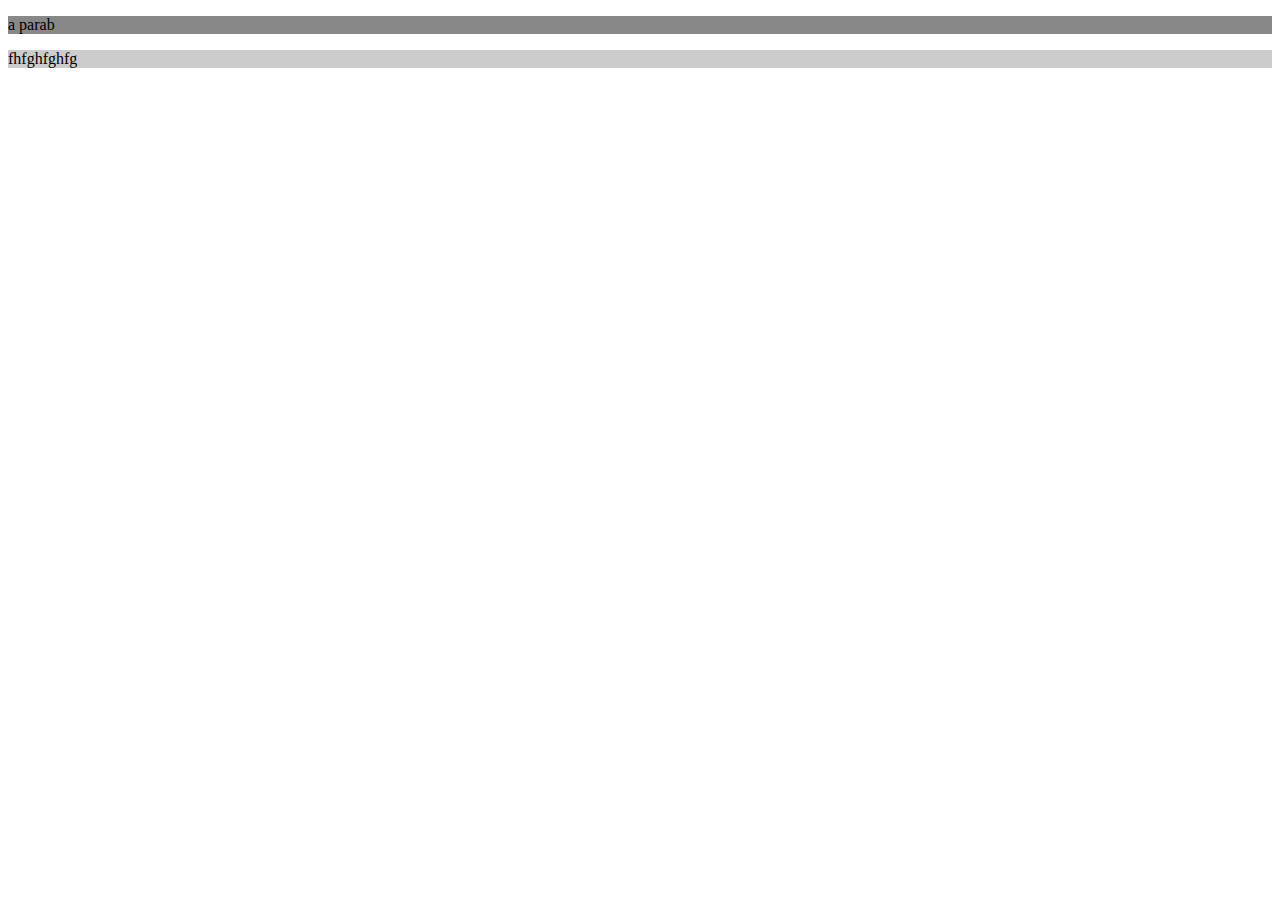
==== index.html @ c3874a90 "added first" ====
<!DOCTYPE html>
<html lang="en">
    <head>
        <title></title>
        <meta charset="UTF-8">
        <meta name="viewport" content="width=device-width, initial-scale=1">
        <link href="style.css" rel="stylesheet">
    </head>
    <body>
    <p id="p1">a parab
    </p>
    <div id="div1">
        fhfghfghfg
    </div>
    </body>
</html>
---- style.css ----
p
{ color: blue;
background-color:red;

}
div{
    color: blue;
    background-color: chocolate;
}
#p1
{ color: black;
    background-color:#888888;
}
#div1
{
    color: black;
    background-color: #cccccc;
}
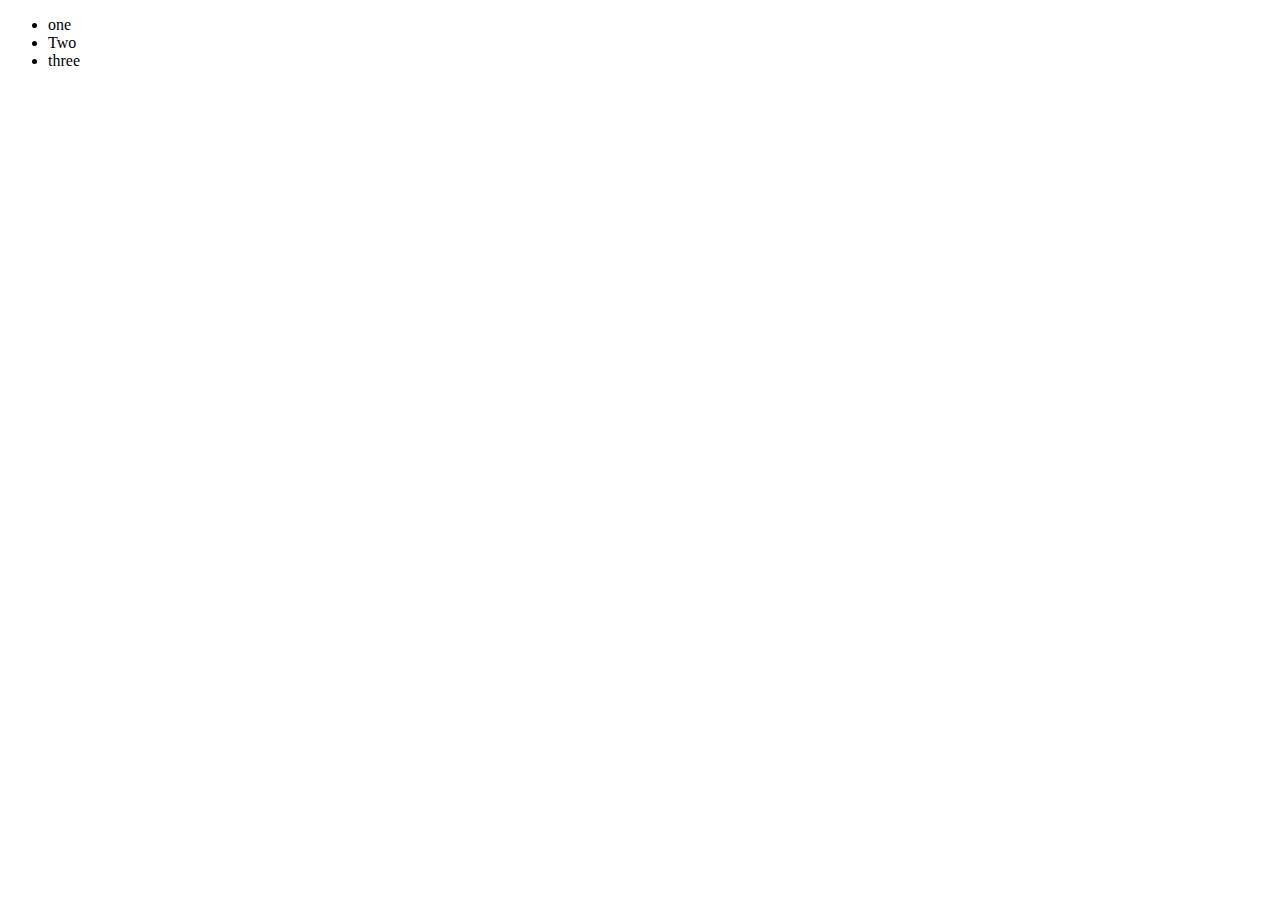
==== commit 4cd61646: "adding some files" ====
--- a/index.html
+++ b/index.html
@@ -4,13 +4,23 @@
         <title></title>
         <meta charset="UTF-8">
         <meta name="viewport" content="width=device-width, initial-scale=1">
-        <link href="style.css" rel="stylesheet">
+        <link href="style2.css" rel="stylesheet">
+
     </head>
     <body>
-    <p id="p1">a parab
-    </p>
-    <div id="div1">
-        fhfghfghfg
-    </div>
+    <ul>
+
+    <li>one<ul>
+        <li>one point one</li>
+        <li>one point two
+            <ul> <li>one point two point one</li>
+            <li>one point two point Two</li>
+            <li>one point two point three</li></ul>
+        </li>
+    </ul></li>
+    <li>Two</li>    
+        <li>three</li>
+        </ul>
+    
     </body>
 </html>--- a/style2.css
+++ b/style2.css
@@ -0,0 +1,6 @@
+ul ul{
+    display: none;
+}
+li:hover>ul {
+display: block;
+}